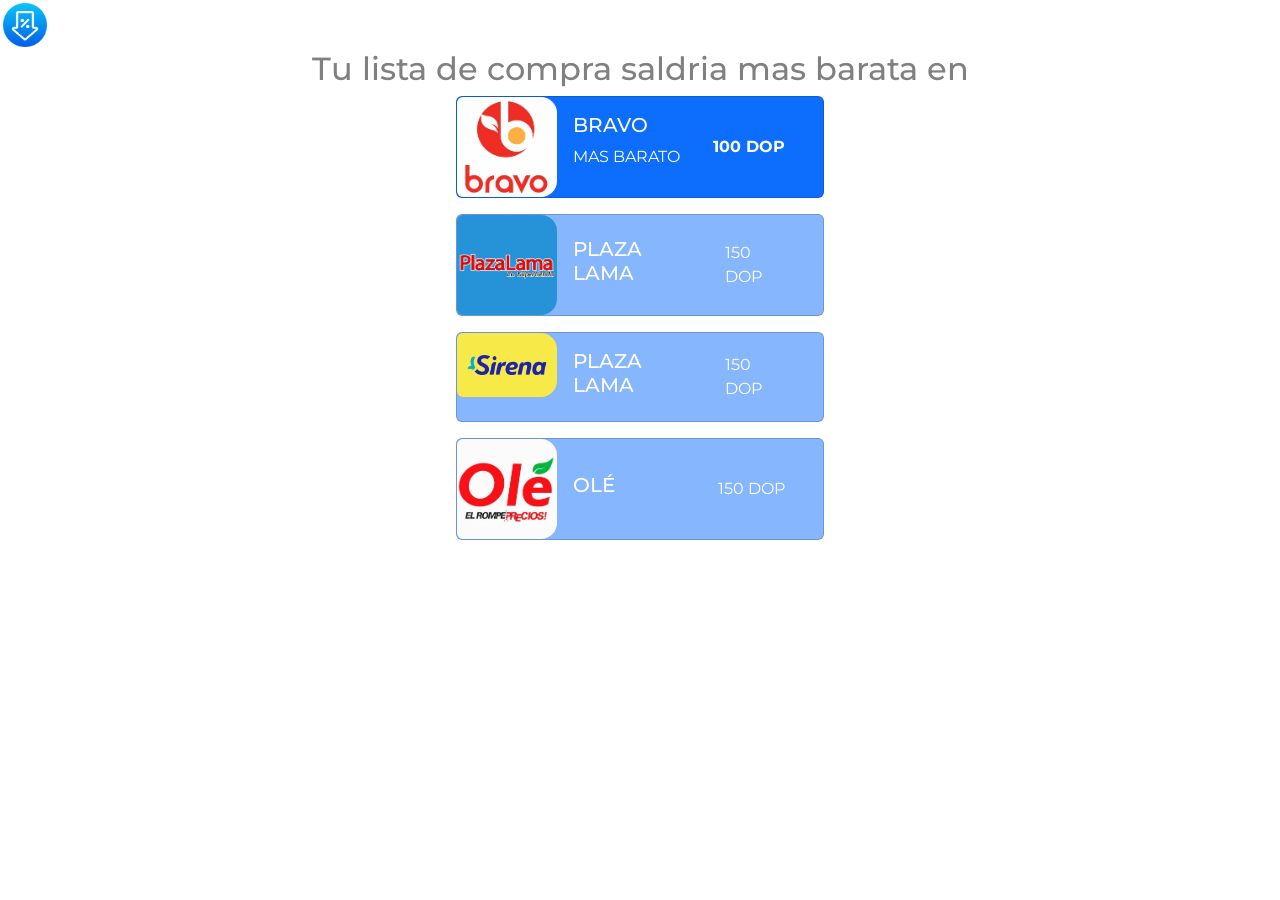
==== pages/compareprices.html @ ac6d594a "Arreglo de pagina compareprices" ====
<html lang="en">
<head>
    <meta charset="UTF-8">
    <meta name="viewport" content="width=device-width, initial-scale=1.0">
    <link href="https://cdn.jsdelivr.net/npm/bootstrap@5.3.2/dist/css/bootstrap.min.css" rel="stylesheet" integrity="sha384-T3c6CoIi6uLrA9TneNEoa7RxnatzjcDSCmG1MXxSR1GAsXEV/Dwwykc2MPK8M2HN" crossorigin="anonymous">
    <link rel="stylesheet" href="../css/style.css">
    <link rel="preconnect" href="https://fonts.googleapis.com">
    <link rel="preconnect" href="https://fonts.gstatic.com" crossorigin>
    <link href="https://fonts.googleapis.com/css2?family=Montserrat:ital,wght@0,100..900;1,100..900&display=swap" rel="stylesheet">
    <link rel="shortcut icon" href="../images/Lista de Compra Baja.png" type="image/x-icon">
    <title>Compareprices</title>
</head>


<body id="comparepricesPag">

    <header>
            <a href="../index.html">
                <img src="../images/Lista de Compra Baja.png" class="img-fluid" width="50" alt="..."></a>
    </header>
    
    <main>
                <div class="main_tittle_comparprices">
                        <h2>Tu lista de compra saldria mas barata en</h2>
                </div>
            <div class="container-fluid d-flex flex-column" style="width: unset;">
                <div class="card mb-3 bg-primary text-white" style="max-width:450px;">
                    <div class="row g-0 ">
                      <div class="col-4 col-md-4 " style="max-width: 100px;">
                        <img src="../images/bravo spmkt.jpg" class="img-fluid rounded-start rounded-4" alt="...">
                      </div>
                      <div class="col-4 col-md-8 d-flex flex-row  ">
                        <div class="card-body">
                          <h5 class="card-title">BRAVO</h5>
                          <p class="card-text ">MAS BARATO</p>
                        </div>
                        <div class="card-body d-flex align-items-center justify-content-end">
                            <p class="card-text fw-bold">100 DOP</p>
                        </div>
                      </div>
                    </div>
                  </div>
                <div class="card mb-3 bg-primary text-white bg-opacity-50" style="max-width:450px;">
                    <div class="row g-0 ">
                      <div class="col-4 col-md-4 " style="max-width: 100px;">
                        <img src="../images/plazalama spmkt.jpg" class="img-fluid rounded-start rounded-4" alt="...">
                      </div>
                      <div class="col-4 col-md-8 d-flex flex-row  ">
                        <div class="card-body d-flex align-items-center">
                          <h5 class="card-title">PLAZA LAMA</h5>
                        </div>
                        <div class="card-body d-flex align-items-center justify-content-end">
                            <p class="card-text">150 DOP</p>
                        </div>
                      </div>
                    </div>
                  </div>
                  <div class="card mb-3 bg-primary text-white bg-opacity-50" style="max-width:450px;">
                    <div class="row g-0 ">
                      <div class="col-4 col-md-4 " style="max-width: 100px;">
                        <img src="../images/sirena spmkt.png" class="img-fluid rounded-start rounded-4" alt="...">
                      </div>
                      <div class="col-4 col-md-8 d-flex flex-row  ">
                        <div class="card-body d-flex align-items-center">
                          <h5 class="card-title">PLAZA LAMA</h5>
                        </div>
                        <div class="card-body d-flex align-items-center justify-content-end">
                            <p class="card-text">150 DOP</p>
                        </div>
                      </div>
                    </div>
                  </div>
                  <div class="card mb-3 bg-primary text-white bg-opacity-50" style="max-width:450px;">
                    <div class="row g-0 ">
                      <div class="col-4 col-md-4 " style="max-width: 100px;">
                        <img src="../images/ole spmkt.jpg" class="img-fluid rounded-start rounded-4" alt="...">
                      </div>
                      <div class="col-4 col-md-8 d-flex flex-row  ">
                        <div class="card-body d-flex align-items-center">
                          <h5 class="card-title">OLÉ</h5>
                        </div>
                        <div class="card-body d-flex align-items-center justify-content-end">
                            <p class="card-text">150 DOP</p>
                        </div>
                      </div>
                    </div>
                  </div>
            </div>
    </main>



    <script src="https://cdn.jsdelivr.net/npm/bootstrap@5.3.2/dist/js/bootstrap.bundle.min.js" integrity="sha384-C6RzsynM9kWDrMNeT87bh95OGNyZPhcTNXj1NW7RuBCsyN/o0jlpcV8Qyq46cDfL" crossorigin="anonymous"></script>
</body>
</html>
---- css/style.css ----
*{
    margin: 0;
    padding: 0;
    font-family: Montserrat,sans-serif;
    
}


body header, main {
    background-color: #1c77c3;
}

/* Estilo de la pagina Index */
/* Trabjando con el Header */

header nav{
    width: 100%;
    font-size: small;
    font-weight: 580;
    display: flex;
    flex-direction: row;
    justify-content: space-between;
    align-items: center;
    margin-top: 1%;
    position: fixed;
    padding: 12px 10px;
    background-color: #1c77c3;
    
}


.image-header{
    width: 50;
    margin-left: 2%;
}

header nav img{
    width: 50;
    display: flex;
    margin-left: 2%;
}

header nav ul {
    text-decoration: none;
    list-style-type: none;
    display: flex;
    flex-direction: row;
    justify-content: space-between;
    align-items: center;
    
}

header nav ul a{
    text-decoration: none;
    color: white;
    padding: 12px;

}

header nav ul a:active{
    color: gray;
}

.header-menu-item1{
    margin-left: 10%;
}

.header-menu-item2{
    margin-right: 1.5%;
}

.header-menu-item2-botton a{
    background-color: f39237;
    border-radius: 0.63rem;
}

.header-menu-item2-botton a:hover{
    background-color: white;
    color: #f39237;
    border-radius: 0.63rem;
}


/* Trabjando con el Main */


.main-main-tittle{
    display: flex;
    flex-direction: row;
    height: 500px;
    margin-top: -2%;
    align-items: center;
    color: white;
    font-size: large;
}

.main-tittle-image{
    width: 55%;
    height: 50%;
}

.main-tittle-image img{
    width: 98%;
    border-radius: 0.63rem;
    margin-left: 2%;
}

.main-tittle{
    display: flex;
    flex-direction: column;
    align-items: center;
    text-align: center;
    margin-top: 6%;
}




.main-tittle h1{
    width: 500px;
    font-size: 30px;
    margin-top: 10%;
}

.main-tittle p{
    width: 60%;
    font-size: 15px;
    margin-top: 5%;
}

.main-tittle a{
    text-decoration: none;
    color: white;
    background-color: f39237;
    border-radius: 0.63rem;
    padding: 12px;
    margin-top: 30px;
}

/* 
Segunda seccion del main */

#secondSecondTittle{
    margin-top: 18%;
}

#secondSecondTittle .second-tittle-ground{
    display: flex;
    color: white;
    flex-direction: row;
    margin-top: 10%;
    align-items: center;
    justify-content:center;
    text-align: center;
    font-size:large;
}

#secondSecondTittle h2{
    display: flex;
    color: white;
    align-items: center;
    justify-content: center;
    width: 100%;
    font-size: 35px;
    margin-top: 5%;
    margin-bottom: 13%;
    font-size:50px;
}


#secondSecondTittle .second-tittle-image img{
    width: 70%;
    margin-top: 10%;
}

#secondSecondtittle .second-tittle-ground-three .second-tittle-image img{
    width: 70%;
    margin-top: 20%;
}



/* 
Tercer seccion del main +100 productos con sus precios*/


.third-tittle-gr{
    display: flex;
    flex-direction: column;
}



body main .third-tittle-gr .third-tittle-ground{
    display: flex;
    flex-direction: row-reverse;
    height: 250px;
    margin-top: 10%;
    align-items: center;
    color: white;
    font-size: large;
    
}

.third-tittle-image{
    width: 50%;
    height: 50%;
}

.third-tittle-image img{
    width: 100%;
    border-radius: 0.63rem;
    margin-left: 2%;
}




.third-tittle-ground-one{
    display: flex;
    flex-direction: column;
    justify-content: center;
    align-items: center;
    align-content: center;
    margin-top: 20%;
}

.third-tittle-ground-one h2{
    font-size: 73px;
    text-align: center;
    width: 75%;
    margin-bottom: 5.4%;
}

.third-tittle-ground-one p{
    font-size: 20px;
    text-align: center;
    width: 55%;
}


/* 
Cuarta seccion del main +10 supermercados para comparar*/

.third-tittle-grone{
    display: flex;
    flex-direction: column;
}

body main .third-tittle-grone .third-tittle-ground-grone{
    display: flex;
    flex-direction: row-reverse;
    height: 250px;
    margin-top: 20%;
    align-items: center;
    color: white;
    font-size: large;
    
}


.third-tittle-image-two{
    width: 50%;
    height: 50%;
}


.third-tittle-image-two img{
    width: 90%;
    border-radius: 0.63rem;
    margin-left: 05%;
}


.third-tittle-ground-two{
    display: flex;
    flex-direction: column;
    justify-content: center;
    align-items: center;
    align-content: center;
    margin-top: 20%;
}


.third-tittle-ground-two h2{
    font-size: 68px;
    text-align: center;
    width: 90%;
    margin-bottom: 5.4%;
}

.third-tittle-ground-two p{
    font-size: 20px;
    text-align: center;
    width: 55%;
}

/* 
Tercer seccion del main +100 productos con sus precios*/


.third-tittle-gr{
    display: flex;
    flex-direction: column;
}



body main .third-tittle-gr .third-tittle-ground{
    display: flex;
    flex-direction: row-reverse;
    height: 250px;
    margin-top: 10%;
    align-items: center;
    color: white;
    font-size: large;
    
}

.third-tittle-image{
    width: 50%;
    height: 50%;
}

.third-tittle-image img{
    width: 100%;
    border-radius: 0.63rem;
    margin-left: 2%;
}




.third-tittle-ground-one{
    display: flex;
    flex-direction: column;
    justify-content: center;
    align-items: center;
    align-content: center;
    margin-top: 20%;
}

.third-tittle-ground-one h2{
    font-size: 73px;
    text-align: center;
    width: 75%;
    margin-bottom: 5.4%;
}

.third-tittle-ground-one p{
    font-size: 20px;
    text-align: center;
    width: 55%;
}


/* 
Cuarta seccion del main +10 supermercados para comparar*/

.third-tittle-grtwo{
    display: flex;
    flex-direction: column;
}

body main .third-tittle-grtwo .third-tittle-ground-grtwo{
    display: flex;
    flex-direction: row-reverse;
    height: 250px;
    margin-top: 20%;
    align-items: center;
    color: white;
    font-size: large;
    
}


.third-tittle-image-three{
    width: 50%;
    height: 50%;
}


.third-tittle-image-three img{
    width: 75%;
    border-radius: 0.63rem;
    margin-left: 05%;
}


.third-tittle-ground-three{
    display: flex;
    flex-direction: column;
    justify-content: center;
    align-items: center;
    align-content: center;
    margin-top: 20%;
}


.third-tittle-ground-three h2{
    font-size: 70px;
    text-align: center;
    width: 75%;
    margin-bottom: 5.4%;
}

.third-tittle-ground-three p{
    font-size: 20px;
    text-align: center;
    width: 55%;
}


.third-tittle-grtwo-button{
    width: 100%;
    margin-top: 20%;
    justify-content: center;
    
}

.third-tittle-grtwo-button a{
    text-decoration: none;
    font-size: 35px;
    color: white;
    background-color: #f39237;
    border-radius: 0.63rem;
    padding: 12px;
    margin-left: 35%;
}


/* 
Seccion Adios a los precios caros*/

.fourd-main-tittle{
    display: flex;
    flex-direction: row;
    height: 500px;
    margin-top: 5%;
    align-items: center;
    color:#021f54;
    font-size: large;
    background-color: white;

}

.fourd-tittle-image{
    width: 55%;
    height: 50%;
    background-color: white;
    margin-bottom: 10%;
}

.fourd-tittle-image img{
    width: 100%;
    border-radius: 2rem;
    margin-left: 5%;
}

.fourd-tittle{
    display: flex;
    flex-direction: column;
    align-items: center;
    text-align: center;
    margin-top: 6%;
    background-color: white;
}




.fourd-tittle h2{
    width: 500px;
    font-size: 50px;
    margin-top: 10%;
    background-color: white;
}

.fourd-tittle a{
    text-decoration: none;
    color: #021f54;
    background-color: f39237;
    border-radius: 0.63rem;
    padding: 12px;
    margin-top: 30px;
}



/* 
Footer*/

footer{
    background-color: black;
}

footer nav{
    height: 15%;
    width: 100%;
    font-size: small;
    font-weight: 580;
    display: flex;
    flex-direction: row;
    align-items: center;
    margin-top: 1%;
    position: sticky;
    justify-content:flex-start;
    background-color: black;
    
    
}


.image-footer{
    width: 50;
    margin-left: 2%;
    background-color: black;
}

footer nav img{
    width: 50;
    display: flex;
    margin-left: 2%;
    background-color: black;
}

footer nav ul {
    text-decoration: none;
    list-style-type: none;
    display: flex;
    flex-direction: row;
    justify-content: space-between;
    background-color: black;
    
    
}

footer nav ul a{
    text-decoration: none;
    color: aaaaaa;
    padding: 12px;
    background-color: black;
    

}

.footer-menu-item1{
    margin-left: 8%;
    padding: 7px;
    background-color: black;
}


.footer-left-text{
    font-size: 10px;
    display: flex;
    flex-direction: column;
    color: aaaaaa;
    margin-left: 0.7%;
    background-color: black;
}


/* Estilo de la pagina Log In */


.main-tittle-login h1{
    margin-top: -7%;
    font-size: 25px;
    width: 210px;
    text-align: center;
}

.main-login{
    display: flex;
    flex-direction: row;
    color: white;
    margin-top: -3%;
}

.main-tittle-login a{
    width: 30%;
    margin-left: 1%;

}

.main-tittle-login img{
    width: 100%;
    
}

.main-tittle-login{
    display: flex;
    flex-direction: column;
    justify-content:space-evenly;
    align-items: center;
}


.main-tittle-login form{
    display: flex;
    flex-direction: column;
    justify-content: center;
    align-items: center;
}

.main-tittle-login form input{
    background-color: white;
    border-style: none;
    border-radius: 0.63rem;
    padding: 10px  35px;
    margin: 5%;
}


.main-tittle-login form input[type=submit]{
    background-color: f39237;
    border-radius: 0.63rem;
    padding: 10px  35px;
    color: white;
    margin-top: 10%;
    font-weight: 580;
}







.login-image-mc img{
    width: 100%;
    border-radius: 0.63rem;
    object-fit: cover;
    object-position: center;
}


.main-forgetlogin{
    display: flex;
    flex-direction: column;
    text-align: center;
    font-size: 10px;
    
}

.main-forgetlogin2 {
    margin-top: 10%;
    
}

.main-forgetlogin1, .main-forgetlogin2{
    font-weight:200;
}



/* Estilo de la pagina Select Prices */

/* Estilo GRID */
.body-selectprices{
    display: grid;
    grid-template-columns:repeat(3,1fr);
    grid-template-rows: 50px  auto  50px;
    grid-template-areas: 
        "header header header"
        "main main main"
        "footer footer footer";
}

.body-selectprices header{
    background-color:white;
    grid-area: header ;
}

.body-selectprices main{
    background-color:white;
    grid-area: main ;
}

.body-selectprices footer{
    background-color: white;
    grid-area: footer;
}


/* Estilo Header SelectPrices */

.body-selectprices header{
    display: flex;
    flex-direction: row;
    align-items: center;
    color: gray;
    font-size: 13px;
}


.body-selectprices header a{
    width: 50;
    margin-left: 2%;
}

.body-selectprices header img{
    width: 50;
}

.body-selectprices header h2{
    margin-left: 5%;
}


/* Main Selectprices */

 .main-selectprices{
    display: flex;
    flex-direction: column;
    justify-content: center;
}

.main-selectprices .form-search{
    display: flex;
    justify-content: center;
    margin-bottom: 15%;
}
.main-selectprices .form-search input{
    border-radius: 0.63rem;
    border-style:solid;
    padding: 10px  35px;
    font-style: italic;
}


/* Items de buscar */


.main-selectprices-items{
    display: flex;
    flex-direction: row;
    font-size: 10px;
    flex-wrap:wrap;

}

.selectprices-item1{
    display: flex;
    flex-direction: row;
    align-items: center;
    width: 31%;
    margin: 1%;
    font-size: 10px;
}

.selectprices-item1-image{
    width: 40%;
    
}

.selectprices-item1-image img{
    width: 100%;
    border-radius: 0.63rem;
    object-fit: cover;
}

.selectprices-item-1-content{
    display: flex;
    flex-direction: column;
    margin-left: 1%;
}


.selectprices-item-1-content form{
    display: flex;
    flex-direction: column;
}

.selectprices-item-1-content form select{
    border-radius: 0.63rem;
    border-style:solid;
    padding: 3px  10px;
    width: 100%;
    margin-bottom: 3%;
    font-size: 11px;
    margin-top: 5%;
}


.selectprices-item-1-content form input[type=number]{
    width: 30%;
    padding: 2px;
    border-radius: 0.63rem;
    margin-bottom: 3%;
    border-style:ridge;
    font-size: 10px;
}

.selectprices-item-1-content form input[type=submit]{
    width: 50%;
    background-color: f39237;
    color: white;
    border-style: none;
    padding: 4px;
    border-radius: 0.63rem;
    font-size: 10px;
    cursor:pointer;
}

.selectprices-item-1-content form input[type=submit]:hover{
    width: 50%;
    background-color: white;
    border-color: f39237;
    color: f39237;
    border-style:solid;
    border-width: 1px;
    padding: 4px;
    border-radius: 0.63rem;
    font-size: 10px;
}



.main-selectprices-btn{
    display: flex;
    justify-content: center;
    margin-top: 5%;
}

.main-selectprices-btn input{
    background-color: f39237;
    color: white;
    border-style: none;
    padding: 12px;
    border-radius: 0.63rem;
    font-size: 25px;
    font-weight:400;
    width: fit-content;
}

.main-selectprices-btn input:hover{
    color: f39237;
    background-color:white ;
    border-style:solid ;
    border-color: #f39237 ;
    cursor: pointer;
}



 @media (max-width:480px){

    .body-selectprices header{
        display: flex;
        justify-content: center;
        font-size: 8px;
    }

    .body-selectprices header a{
        width: 25;
        margin-left: 2%;
    }
    
    .body-selectprices header img{
        width: 25;
    }
    
    .body-selectprices header h2{
        margin-left: 5%;
    }

    /* Buscador de productos */
    .main-selectprices .form-search input{
        border-radius: 0.63rem;
        border-style:solid;
        padding: 5px  30px;
        font-style: italic;
        font-size: 12px;
    }

    .main-selectprices-items{
        display: flex;
        flex-direction: column;
        font-size: 10px;
        flex-wrap:wrap;
    }

    .selectprices-item1{
        display: flex;
        flex-direction: column;
        text-align: center;
        align-items: center;
        width: 100%;
        margin: 3%;
        font-size: 12px;
    }

    .selectprices-item1-image{
        width: 40%;
    }

    .selectprices-item-1-content form{
        display: flex;
        flex-direction: column;
        align-items: center;
    }
    
    .main-selectprices-btn input{
        font-size: 11px;
        font-weight:525;
        margin-left: 7%;
        margin-top: 10%;
    }

 }




/* Pagina Compare Prices */

#comparepricesPag header, #comparepricesPag main{
    background-color: white;
}


.main_tittle_comparprices{
    color: gray;
}


.row g-0{
    background-color: #021f54 !important;
}

#comparepricesPag main{
    display: flex;
    flex-direction: column;
    justify-content: center;
}

.main_tittle_comparprices{
    display: flex;
    justify-content: center;
}
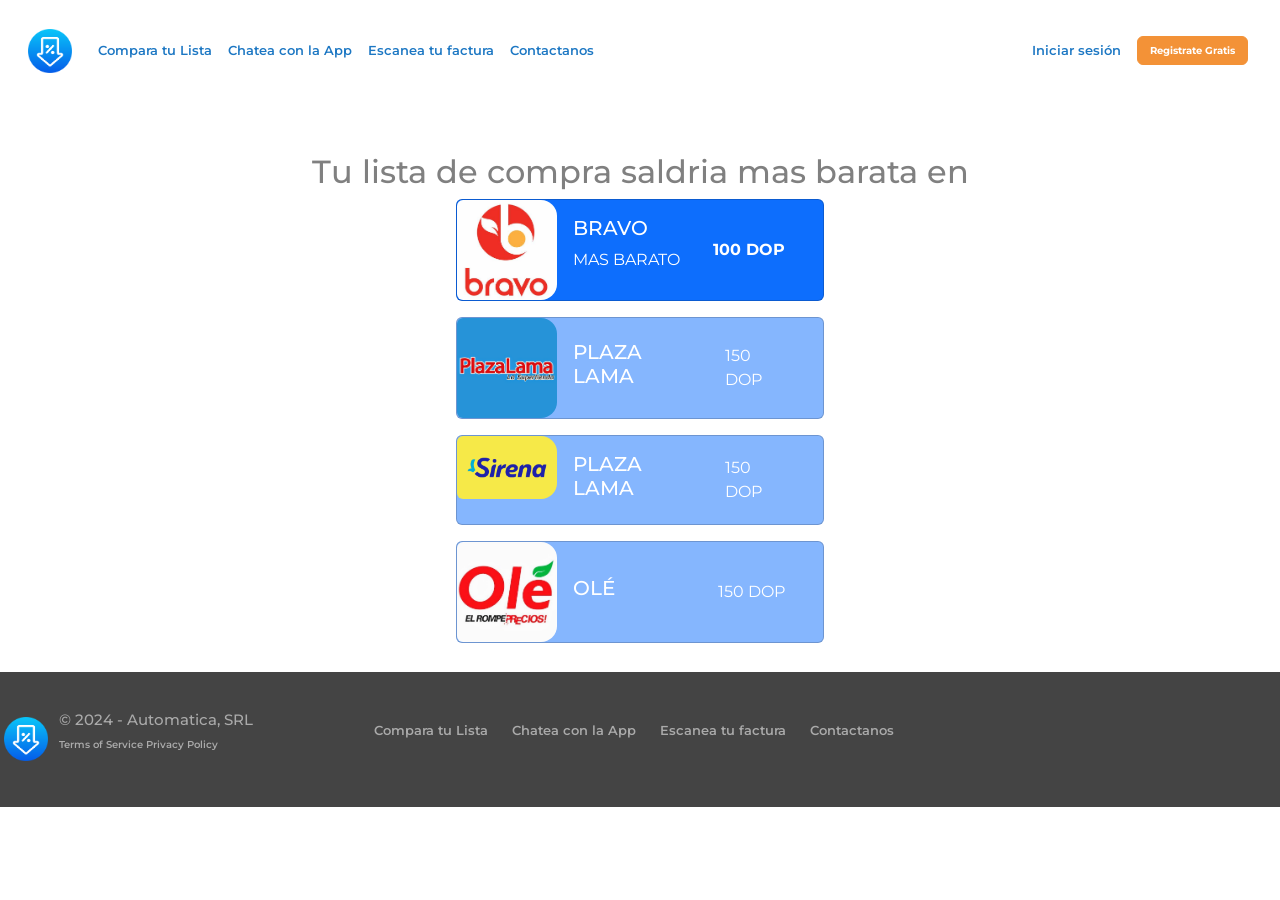
==== commit b3cbc2f9: "Actualizacion final entrega" ====
--- a/pages/compareprices.html
+++ b/pages/compareprices.html
@@ -3,20 +3,74 @@
     <meta charset="UTF-8">
     <meta name="viewport" content="width=device-width, initial-scale=1.0">
     <link href="https://cdn.jsdelivr.net/npm/bootstrap@5.3.2/dist/css/bootstrap.min.css" rel="stylesheet" integrity="sha384-T3c6CoIi6uLrA9TneNEoa7RxnatzjcDSCmG1MXxSR1GAsXEV/Dwwykc2MPK8M2HN" crossorigin="anonymous">
-    <link rel="stylesheet" href="../css/style.css">
+    <link rel="stylesheet" href="../css/main.css">
     <link rel="preconnect" href="https://fonts.googleapis.com">
     <link rel="preconnect" href="https://fonts.gstatic.com" crossorigin>
     <link href="https://fonts.googleapis.com/css2?family=Montserrat:ital,wght@0,100..900;1,100..900&display=swap" rel="stylesheet">
     <link rel="shortcut icon" href="../images/Lista de Compra Baja.png" type="image/x-icon">
-    <title>Compareprices</title>
+    <meta name="description" content="Descubre dónde comprar más barato con Tu Mejor Lista de Compra. Compara precios en supermercados de República Dominicana y ahorra en cada compra. ¡Empieza a ahorrar ahora!">
+    <meta name="keywords" content="precios bajos,supermercados, mercados, colmados,ahorro, comparador de precios, barato"> 
+    <title>Comparador de Precios/</title>
 </head>
 
 
 <body id="comparepricesPag">
 
-    <header>
+    <!-- <header>
             <a href="../index.html">
                 <img src="../images/Lista de Compra Baja.png" class="img-fluid" width="50" alt="..."></a>
+    </header> -->
+
+    <header>
+      <div class="container-fluid d-flex">
+                          <nav class="navbar navbar-expand-lg bg-body-tertiary" style="background-color: white !important">
+                              <div class="container-fluid d-flex flex-row">
+                                <a class="navbar-brand" href="../index.html"><img src="../images/Lista de Compra Baja.png" alt=""></a>
+                                <button class="navbar-toggler" type="button" data-bs-toggle="collapse" data-bs-target="#navbarNav" aria-controls="navbarNav" aria-expanded="false" aria-label="Toggle navigation">
+                                    <span class="navbar-toggler-icon"></span>
+                                </button>
+                                <div class="collapse navbar-collapse d-flex justify-content-between" id="navbarNav">
+                                  <ul class="navbar-nav ">
+                                    <li class="nav-item">
+                                      <a class="nav-link active" aria-current="page" href="../pages/selectprices.html">Compara tu Lista</a>
+                                    </li>
+                                    <li class="nav-item text-white">
+                                      <a class="nav-link " href="../pages/selectprices.html">Chatea con la App</a>
+                                    </li>
+                                    <li class="nav-item">
+                                      <a class="nav-link" href="../pages/selectprices.html">Escanea tu factura</a>
+                                    </li>
+                                    <li class="nav-item">
+                                      <a class="nav-link" href="../pages/login.html">Contactanos</a>
+                                    </li>
+                                    <!-- <li class="nav-item">
+                                      <a class="nav-link disabled" aria-disabled="true">Disabled</a>
+                                    </li> -->
+                                  </ul>
+                                  <ul class="navbar-nav ">
+                                    <li class="nav-item">
+                                      <a class="nav-link active" aria-current="page" href="../pages/login.html">Iniciar sesión</a>
+                                    </li>
+                                    <li class="nav-item">
+                                      <a class="nav-link active" aria-current="page" href="../pages/login.html"><button type="button" class="btn btn-warning text-white" style="background-color: f39237;border-color: f39237;font-weight: bold !important;font-size: 10px;">Registrate Gratis</button></a>
+
+                                    </li>
+                                  </ul>
+                                </div>
+                                <!-- <div class="collapse navbar-collapse" id="navbarNav">
+                                  <ul class="navbar-nav d-flex justify-content-center">
+                                    <li class="nav-item">
+                                      <a class="nav-link active" aria-current="page" href="./pages/login.html">Iniciar sesión</a>
+                                    </li>
+                                    <li class="nav-item">
+                                      <a class="nav-link active" aria-current="page" href="./pages/login.html"><button type="button" class="btn btn-warning text-white" style="background-color: f39237;font-weight: bold !important;font-size: 10px;">Registrate Gratis</button></a>
+
+                                    </li>
+                                  </ul>
+                                </div> -->
+                              </div>
+                            </nav>
+          </div>     
     </header>
     
     <main>
@@ -88,7 +142,26 @@
             </div>
     </main>
 
-
+    <footer id="footerIndextest1">
+      <nav>
+        <div class="footer-left-image-indextest1">
+            <a href="../index.html" class="image-footer-indextest1">
+                <img src="../images/Lista de Compra Baja.png" alt="Tu Mejor lista de precios" ></a>
+            </div>
+            <div class="footer-left-text-indextest1">
+                <h2>© 2024 - Automatica, SRL</h2>
+                <p>Terms of Service   Privacy Policy</p>
+            </div>
+            
+        
+            <ul class="footer-menu-item1-indextest1">
+                <li><a href="../pages/selectprices.html">Compara tu Lista</a></li>
+                <li><a href="../pages/selectprices.html">Chatea con la App</a></li>
+                <li><a href="../pages/selectprices.html">Escanea tu factura</a></li>
+                <li><a href="../pages/login.html">Contactanos</a></li>
+             </ul>
+      </nav>
+    </footer>
 
     <script src="https://cdn.jsdelivr.net/npm/bootstrap@5.3.2/dist/js/bootstrap.bundle.min.js" integrity="sha384-C6RzsynM9kWDrMNeT87bh95OGNyZPhcTNXj1NW7RuBCsyN/o0jlpcV8Qyq46cDfL" crossorigin="anonymous"></script>
 </body>
--- a/css/main.css
+++ b/css/main.css
@@ -0,0 +1,819 @@
+@charset "UTF-8";
+* {
+  margin: 0;
+  padding: 0;
+  font-family: Montserrat, sans-serif;
+}
+
+@keyframes aparecer {
+  0% {
+    opacity: 0;
+  }
+  100% {
+    opacity: 1;
+  }
+}
+header .collapse .navbar-collapse .d-flex .justify-content-between {
+  display: flex !important;
+  justify-content: space-between !important;
+}
+header nav {
+  width: 100%;
+  font-size: small;
+  font-weight: 580;
+  display: flex;
+  flex-direction: row;
+  justify-content: space-between;
+  align-items: center;
+  margin-top: 1%;
+  position: fixed;
+  padding: 12px 10px;
+  background-color: #1c77c3;
+}
+header nav img {
+  width: 50;
+  display: flex;
+  margin-left: 2%;
+}
+header .image-header {
+  width: 50;
+  margin-left: 2%;
+}
+header nav ul {
+  text-decoration: none;
+  list-style-type: none;
+  display: flex;
+  flex-direction: row;
+  justify-content: space-between;
+  align-items: center;
+}
+header nav ul a {
+  text-decoration: none;
+  color: white;
+  padding: 12px;
+}
+header nav ul a:active {
+  color: gray;
+}
+
+.header-menu-item1 {
+  margin-left: 10%;
+}
+
+.header-menu-item2 {
+  margin-right: 1.5%;
+}
+
+.header-menu-item2-botton a {
+  background-color: f39237;
+  border-radius: 0.63rem;
+  border-color: #f39237 !important;
+}
+
+.header-menu-item2-botton a:hover {
+  background-color: white;
+  color: #f39237;
+  border-radius: 0.63rem;
+  border-color: #f39237;
+}
+
+body header {
+  background-color: #1c77c3;
+}
+body main {
+  background-color: #1c77c3;
+}
+
+/* boton header hover */
+#seccionIndexTest1 .btn.btn-warning.text-white:hover {
+  background-color: white !important;
+  color: #f39237 !important;
+}
+
+#navbarNav .nav-link {
+  color: white !important;
+}
+
+.text-center {
+  color: white !important;
+}
+
+.main_h1_tittlindext {
+  display: flex;
+  text-align: center;
+  font-weight: bolder;
+  color: white;
+}
+
+/* IndexTest Html */
+#seccionIndexTest3 .main_h2_section3 {
+  display: flex !important;
+  text-align: center !important;
+}
+
+.row.d-flex.flex-row-reverse #seccionIndexTest3:nth-child(3) {
+  margin-top: 5% !important;
+}
+
+/* boton del fron principal */
+.btn.btn-warning.text-white #seccionIndexTest1:hover {
+  background-color: white !important;
+  color: #f39237 !important;
+}
+
+.main_h1_tittlindext3 {
+  display: flex;
+  text-align: center;
+  font-weight: bolder;
+  color: #021f54;
+}
+
+/* Estilo de la pagina Log In */
+#bodyLogin {
+  background-color: #1c77c3;
+}
+#bodyLogin .main-login {
+  display: flex;
+  flex-direction: row;
+  color: white;
+  margin-top: -3%;
+}
+#bodyLogin .main-login h1 {
+  margin-top: -7%;
+  font-size: 25px;
+  width: 210px;
+  text-align: center;
+}
+#bodyLogin .main-login .main-tittle-login, #bodyLogin .main-login .main-tittle-login form {
+  display: flex;
+  flex-direction: column;
+  justify-content: space-evenly;
+  align-items: center;
+}
+#bodyLogin .main-login .main-tittle-login form input {
+  background-color: white;
+  border-style: none;
+  border-radius: 0.63rem;
+  padding: 10px 35px;
+  margin: 5%;
+}
+#bodyLogin .main-login .main-tittle-login form [type=submit] {
+  background-color: f39237;
+  border-radius: 0.63rem;
+  padding: 10px 35px;
+  color: white;
+  margin-top: 10%;
+  font-weight: 580;
+}
+#bodyLogin .main-login .main-tittle-login a {
+  width: 30%;
+  margin-left: 1%;
+}
+#bodyLogin .main-login .main-tittle-login img {
+  width: 100%;
+}
+#bodyLogin .main-login .main-tittle-login .main-forgetlogin {
+  display: flex;
+  flex-direction: column;
+  text-align: center;
+  font-size: 10px;
+}
+#bodyLogin .main-login .main-tittle-login .main-forgetlogin .main-forgetlogin2 {
+  margin-top: 10%;
+}
+#bodyLogin .main-login .main-tittle-login .main-forgetlogin .main-forgetlogin1, #bodyLogin .main-login .main-tittle-login .main-forgetlogin .main-forgetlogin2 {
+  font-weight: 200;
+}
+#bodyLogin .login-image-mc img {
+  height: 130%;
+  width: 100%;
+  border-radius: 0.44rem;
+  object-fit: cover;
+  object-position: center;
+}
+
+@media (max-width: 480px) {
+  /* login para mobiles */
+  #bodyLogin {
+    background-color: #1c77c3;
+  }
+  #bodyLogin .main-login {
+    display: flex;
+    color: white;
+    margin-top: 8%;
+  }
+  #bodyLogin .main-login .main-tittle-login h1 {
+    margin-top: 2%;
+    font-size: 40px;
+    width: 80%;
+  }
+  #bodyLogin .main-login .main-tittle-login img {
+    margin-top: 15%;
+  }
+  #bodyLogin .main-login .main-tittle-login form {
+    margin-top: 10%;
+  }
+  #bodyLogin .main-login .main-tittle-login form input {
+    padding: 20px 55px;
+  }
+  #bodyLogin .main-login .main-tittle-login form [type=submit] {
+    font-size: 17px;
+  }
+  #bodyLogin .main-login .main-forgetlogin {
+    margin-top: 5%;
+    font-size: 12px;
+  }
+  #bodyLogin .login-image-mc img {
+    display: none;
+  }
+}
+/* Estilo de la pagina Select Prices */
+/* Estilo GRID */
+.body-selectprices {
+  display: grid;
+  grid-template-columns: repeat(3, 1fr);
+  grid-template-rows: auto auto auto;
+  grid-template-areas: "header header header" "main main main" "footer footer footer";
+}
+.body-selectprices header {
+  background-color: white;
+}
+.body-selectprices header #navbarNav .nav-link {
+  color: #1c77c3 !important;
+}
+.body-selectprices header nav ul a:active {
+  color: gray;
+}
+.body-selectprices header .collapse .navbar-collapse .d-flex .justify-content-between {
+  display: flex !important;
+  justify-content: space-between !important;
+}
+.body-selectprices header nav {
+  width: 100%;
+  font-size: small;
+  font-weight: 580;
+  display: flex;
+  flex-direction: row;
+  justify-content: space-between;
+  align-items: center;
+  margin-top: unset;
+  position: fixed;
+  padding: 12px 10px;
+  background-color: #1c77c3;
+}
+.body-selectprices header nav img {
+  width: 50;
+  display: flex;
+  margin-left: 2%;
+}
+.body-selectprices header .image-header {
+  width: 50;
+  margin-left: 2%;
+}
+.body-selectprices header nav ul {
+  text-decoration: none;
+  list-style-type: none;
+  display: flex;
+  flex-direction: column;
+  justify-content: space-between;
+  align-items: center;
+}
+.body-selectprices header nav ul a {
+  text-decoration: none;
+  color: white;
+  padding: 12px;
+}
+.body-selectprices header nav ul a:active {
+  color: gray;
+}
+.body-selectprices .header-menu-item1 {
+  margin-left: 10%;
+}
+.body-selectprices .header-menu-item2 {
+  margin-right: 1.5%;
+}
+.body-selectprices .header-menu-item2-botton a {
+  background-color: f39237;
+  border-radius: 0.63rem;
+  border-color: #f39237 !important;
+}
+.body-selectprices .header-menu-item2-botton a:hover {
+  background-color: white;
+  color: #f39237;
+  border-radius: 0.63rem;
+  border-color: #f39237;
+}
+.body-selectprices main {
+  background-color: white;
+  grid-area: main;
+}
+.body-selectprices footer {
+  background-color: gray;
+  grid-area: footer;
+  margin-top: 10%;
+  height: 40%;
+}
+.body-selectprices footer nav {
+  height: 100% !important;
+  width: 100%;
+  font-size: small;
+  font-weight: 580;
+  display: flex;
+  flex-direction: row;
+  align-items: center;
+  margin-top: 1% !important;
+  position: sticky;
+  justify-content: flex-start !important;
+  background-color: 444444;
+}
+
+/* Main Selectprices */
+.main-selectprices {
+  display: flex;
+  flex-direction: column;
+  justify-content: center;
+  margin-top: 10%;
+}
+.main-selectprices .h-Titules {
+  /* Estilo Post Header SelectPrices */
+  display: flex;
+  flex-direction: row;
+  align-items: center;
+  color: gray;
+  background-color: white;
+  grid-area: header;
+}
+.main-selectprices .h-Titules a {
+  width: 50;
+  margin-left: 2%;
+}
+.main-selectprices .h-Titules img {
+  width: 50;
+}
+.main-selectprices .h-Titules h2 {
+  margin-left: 32%;
+  font-size: 20px !important;
+}
+.main-selectprices .form-search {
+  display: flex;
+  justify-content: center;
+  margin-bottom: 7%;
+}
+.main-selectprices .form-search input {
+  border-radius: 0.63rem;
+  border-style: solid;
+  padding: 10px 35px;
+  font-style: italic;
+  font-size: 15px;
+}
+
+/* Items de buscar */
+.main-selectprices-items {
+  display: flex;
+  flex-direction: row;
+  font-size: 10px !important;
+  flex-wrap: wrap;
+}
+
+.selectprices-item1 {
+  display: flex;
+  flex-direction: row;
+  align-items: center;
+  width: 31%;
+  margin: 1%;
+  font-size: 10px !important;
+}
+
+.selectprices-item1-image {
+  width: 40%;
+}
+.selectprices-item1-image img {
+  width: 100%;
+  border-radius: 0.63rem;
+  object-fit: cover;
+}
+
+.selectprices-item-1-content {
+  display: flex;
+  flex-direction: column;
+  margin-left: 1%;
+}
+.selectprices-item-1-content h3 {
+  font-size: 1.5em;
+  font-weight: bolder;
+}
+.selectprices-item-1-content p {
+  margin-top: -5%;
+}
+.selectprices-item-1-content form {
+  display: flex;
+  flex-direction: column;
+}
+.selectprices-item-1-content form select {
+  border-radius: 0.63rem;
+  border-style: solid;
+  padding: 3px 10px;
+  width: 100%;
+  margin-bottom: unset;
+  font-size: 11px;
+  margin-top: -5%;
+}
+.selectprices-item-1-content form input[type=number] {
+  width: 30%;
+  padding: 2px;
+  border-radius: 0.63rem;
+  margin-bottom: 3%;
+  border-style: ridge;
+  font-size: 10px;
+  margin-top: 3%;
+}
+.selectprices-item-1-content form input[type=submit] {
+  width: 50%;
+  background-color: f39237;
+  color: white;
+  border-style: none;
+  padding: 4px;
+  border-radius: 0.63rem;
+  font-size: 10px;
+  cursor: pointer;
+}
+.selectprices-item-1-content form input[type=submit]:hover {
+  width: 50%;
+  background-color: white;
+  border-color: f39237;
+  color: f39237;
+  border-style: solid;
+  border-width: 1px;
+  padding: 4px;
+  border-radius: 0.63rem;
+  font-size: 10px;
+}
+
+.main-selectprices-btn {
+  display: flex;
+  justify-content: center;
+  margin-top: 5%;
+  margin-bottom: 7%;
+}
+.main-selectprices-btn input {
+  background-color: f39237;
+  color: white;
+  border-style: none;
+  padding: 12px;
+  border-radius: 0.63rem;
+  font-size: 25px;
+  font-weight: 400;
+  width: fit-content;
+}
+.main-selectprices-btn input:hover {
+  color: f39237;
+  background-color: white;
+  border-style: solid;
+  border-color: #f39237;
+  cursor: pointer;
+}
+
+/* Pagina Compare Prices */
+#comparepricesPag header {
+  background-color: white;
+}
+#comparepricesPag header #navbarNav .nav-link {
+  color: #1c77c3 !important;
+}
+#comparepricesPag header nav ul a:active {
+  color: gray;
+}
+#comparepricesPag main {
+  margin-top: 5%;
+  background-color: white !important;
+}
+
+.main_tittle_comparprices {
+  color: gray;
+  display: flex;
+  justify-content: center;
+}
+
+.row g-0 {
+  background-color: #021f54 !important;
+}
+
+#comparepricesPag main {
+  display: flex;
+  flex-direction: column;
+  justify-content: center;
+}
+
+/* Footer Index (Pagina Principal) */
+footer nav ul {
+  text-decoration: none;
+  list-style-type: none;
+  display: flex;
+  flex-direction: row;
+  justify-content: space-between;
+  background-color: 444444;
+}
+footer nav ul a {
+  text-decoration: none;
+  padding: 12px;
+  color: aaaaaa;
+  background-color: 444444;
+}
+
+#footerIndextest1 {
+  background-color: 444444;
+}
+#footerIndextest1 nav {
+  height: 15%;
+  width: 100%;
+  font-size: small;
+  font-weight: 580;
+  display: flex;
+  flex-direction: row;
+  align-items: center;
+  margin-top: 1%;
+  position: sticky;
+  justify-content: flex-start !important;
+  background-color: 444444;
+}
+#footerIndextest1 nav img {
+  width: 50;
+  display: flex;
+  margin-left: 2%;
+  background-color: 444444;
+}
+
+.image-footer-indextest1 {
+  width: 50;
+  margin-left: 2%;
+  background-color: 444444;
+}
+
+.footer-menu-item1-indextest1 {
+  margin-left: 8%;
+  padding: 7px;
+  background-color: 444444;
+}
+
+.footer-left-text-indextest1 {
+  font-size: 10px;
+  display: flex;
+  flex-direction: column;
+  margin-left: 0.7%;
+  color: aaaaaa;
+  background-color: 444444;
+}
+
+.footer-left-text-indextest1 h2 {
+  font-size: 15px;
+}
+
+@media (max-width: 480px) {
+  /* Diseño Responsive para Mobiles de todas las paginas */
+  .navbar-collapse {
+    display: flex;
+    flex-direction: column;
+    background-color: 444444 !important;
+    padding: unset !important;
+    border-radius: 1.15rem;
+  }
+  /* Ensuring that the menu is not displayed by default */
+  .navbar-collapse.collapse {
+    display: none !important;
+  }
+  /* This will show the menu when the navbar is toggled */
+  .navbar-collapse.collapse.show {
+    display: flex !important;
+  }
+  .navbar-nav #navbarNav:nth-child(2) {
+    margin-top: 5% !important;
+  }
+  .col-12 .col-lg-6 .d-flex .flex-column .justify-content-center .align-items-center {
+    display: unset !important;
+    align-items: unset !important;
+  }
+  .text-center {
+    font-size: 15px !important;
+    width: 80% !important;
+  }
+  .main_h1_tittlindext {
+    display: flex;
+    text-align: center;
+    justify-content: center;
+    font-size: 28px !important;
+    width: 380px !important;
+  }
+  #seccionIndexTest1 .btn.btn-warning.text-white {
+    font-size: 15px !important;
+  }
+  #seccionIndexTest1 .row.justify-content-start {
+    display: flex;
+    justify-content: center !important;
+  }
+  #seccionIndexTest1 .col-12.col-lg-6 .img-fluid {
+    width: 80%;
+    border-radius: 1.2rem;
+    margin-left: 10%;
+    margin-top: 5%;
+  }
+  /* secctionII Index*/
+  #seccionIndexTest2 .main_h1_tittlindext {
+    width: 350px !important;
+    font-size: 28px !important;
+    margin-top: 10% !important;
+  }
+  #seccionIndexTest2 h3 {
+    font-weight: bolder !important;
+    width: 100% !important;
+    font-size: 32px !important;
+  }
+  #seccionIndexTest2 p {
+    width: 300px !important;
+    font-size: 18px !important;
+  }
+  #seccionIndexTest2 .img-fluid {
+    width: 60% !important;
+    border-radius: 0.8rem;
+    margin-top: -3%;
+  }
+  #seccionIndexTest2 .container-fluid.d-flex {
+    display: flex !important;
+    flex-direction: column !important;
+  }
+  #seccionIndexTest2 .container-fluid.d-flex {
+    margin-top: 6% !important;
+  }
+  #seccionIndexTest3 .container-fluid {
+    margin-top: 10%;
+  }
+  #seccionIndexTest3 .main_h2_section3 {
+    width: 100% !important;
+    font-size: 45px !important;
+  }
+  #seccionIndexTest3 .text-center {
+    width: 300px !important;
+    font-size: 15px !important;
+  }
+  #seccionIndexTest3 .col-12.col-lg-6 {
+    display: flex !important;
+    justify-content: center !important;
+  }
+  #seccionIndexTest3 .img-fluid {
+    width: 70% !important;
+    border-radius: 0.8rem;
+    margin-top: -3%;
+  }
+  #seccionIndexTest3 .row.d-flex.flex-row-reverse {
+    margin-top: unset;
+  }
+  #seccionIndexTest3 .container-fluid {
+    margin-top: 15% !important;
+  }
+  #seccionIndexTest3 .row.d-flex.flex-row-reverse:nth-child(2) {
+    margin-top: 5% !important;
+  }
+  #seccionIndexTest3 .row.d-flex.flex-row-reverse:nth-child(3) {
+    margin-top: 20% !important;
+  }
+  #seccionIndexTest3 .btn.btn-warning.text-white {
+    margin-top: 10% !important;
+  }
+  #seccionIndexTest3 .btn.btn-warning.text-white {
+    font-size: 20px !important;
+  }
+  .main_h1_tittlindext3 {
+    display: flex;
+    text-align: center;
+    justify-content: center;
+    font-size: 28px !important;
+    width: 380px !important;
+    margin-top: 10%;
+  }
+  #seccionIndexTest4 .img-fluid {
+    width: 100%;
+    margin-top: 5%;
+  }
+  .footer-left-text-indextest1 {
+    font-size: 5px;
+    display: flex;
+    flex-direction: column;
+    align-items: center;
+    color: aaaaaa;
+    margin-left: unset !important;
+  }
+  #footerIndextest1 nav {
+    height: unset !important;
+    /* height: 15%;
+    width: 100%; */
+    font-size: small;
+    font-weight: 580;
+    display: flex;
+    flex-direction: column;
+    align-items: center;
+    margin-top: 1%;
+    position: sticky;
+    justify-content: flex-start;
+    /* background-color: black; */
+  }
+  .footer-left-text-indextest1 h2 {
+    font-size: 8px;
+  }
+  footer nav ul {
+    text-decoration: none;
+    list-style-type: none;
+    display: flex;
+    flex-direction: column;
+    align-items: center;
+    background-color: unset !important;
+    font-size: 10px;
+    margin-left: unset !important;
+  }
+  footer nav ul a {
+    text-decoration: none;
+    color: aaaaaa;
+    background-color: unset !important;
+    /* padding: 12px; */
+  }
+  #footerIndextest1 nav ul li {
+    padding: 10px;
+  }
+  /* Diseño Responsive para pagina Select Prices */
+  .body-selectprices .h-Titules {
+    display: flex;
+    justify-content: center;
+    font-size: 8px;
+    margin-bottom: 5%;
+    margin-top: 10%;
+    text-align: center;
+  }
+  .body-selectprices .h-Titules a {
+    width: 25;
+    margin-left: 2%;
+  }
+  .body-selectprices .h-Titules img {
+    width: 25;
+  }
+  .body-selectprices .h-Titules h2 {
+    margin-left: 5%;
+  }
+  /* Diseño Responsive para Mobiles SelectPrices*/
+  .body-selectprices .navbar-collapse {
+    display: flex;
+    flex-direction: column;
+    background-color: white !important;
+    padding: unset !important;
+    border-radius: 1.15rem;
+  }
+  /* Buscador de productos */
+  .main-selectprices .form-search input {
+    border-radius: 0.63rem;
+    border-style: solid;
+    padding: 5px 30px;
+    font-style: italic;
+    font-size: 12px;
+  }
+  .main-selectprices-items {
+    display: flex;
+    flex-direction: column;
+    font-size: 10px;
+    flex-wrap: wrap;
+  }
+  .selectprices-item1 {
+    display: flex;
+    flex-direction: column;
+    text-align: center;
+    align-items: center;
+    width: 100%;
+    margin: 3%;
+    font-size: 12px;
+  }
+  .selectprices-item1-image {
+    width: 40%;
+  }
+  .selectprices-item-1-content form {
+    display: flex;
+    flex-direction: column;
+    align-items: center;
+  }
+  .main-selectprices-btn input {
+    font-size: 11px;
+    font-weight: 525;
+    margin-left: 7%;
+    margin-top: 10%;
+  }
+  /*Diseño responsive de mobiles para pagina Compare Prices*/
+  .main_tittle_comparprices h2 {
+    text-align: center;
+    width: 80%;
+  }
+  /* Diseño Responsive para Mobiles Header ComparePrices */
+  #comparepricesPag .navbar-collapse {
+    display: flex;
+    flex-direction: column;
+    background-color: white !important;
+    padding: unset !important;
+    border-radius: 1.15rem;
+  }
+}
+
+/*# sourceMappingURL=main.css.map */
